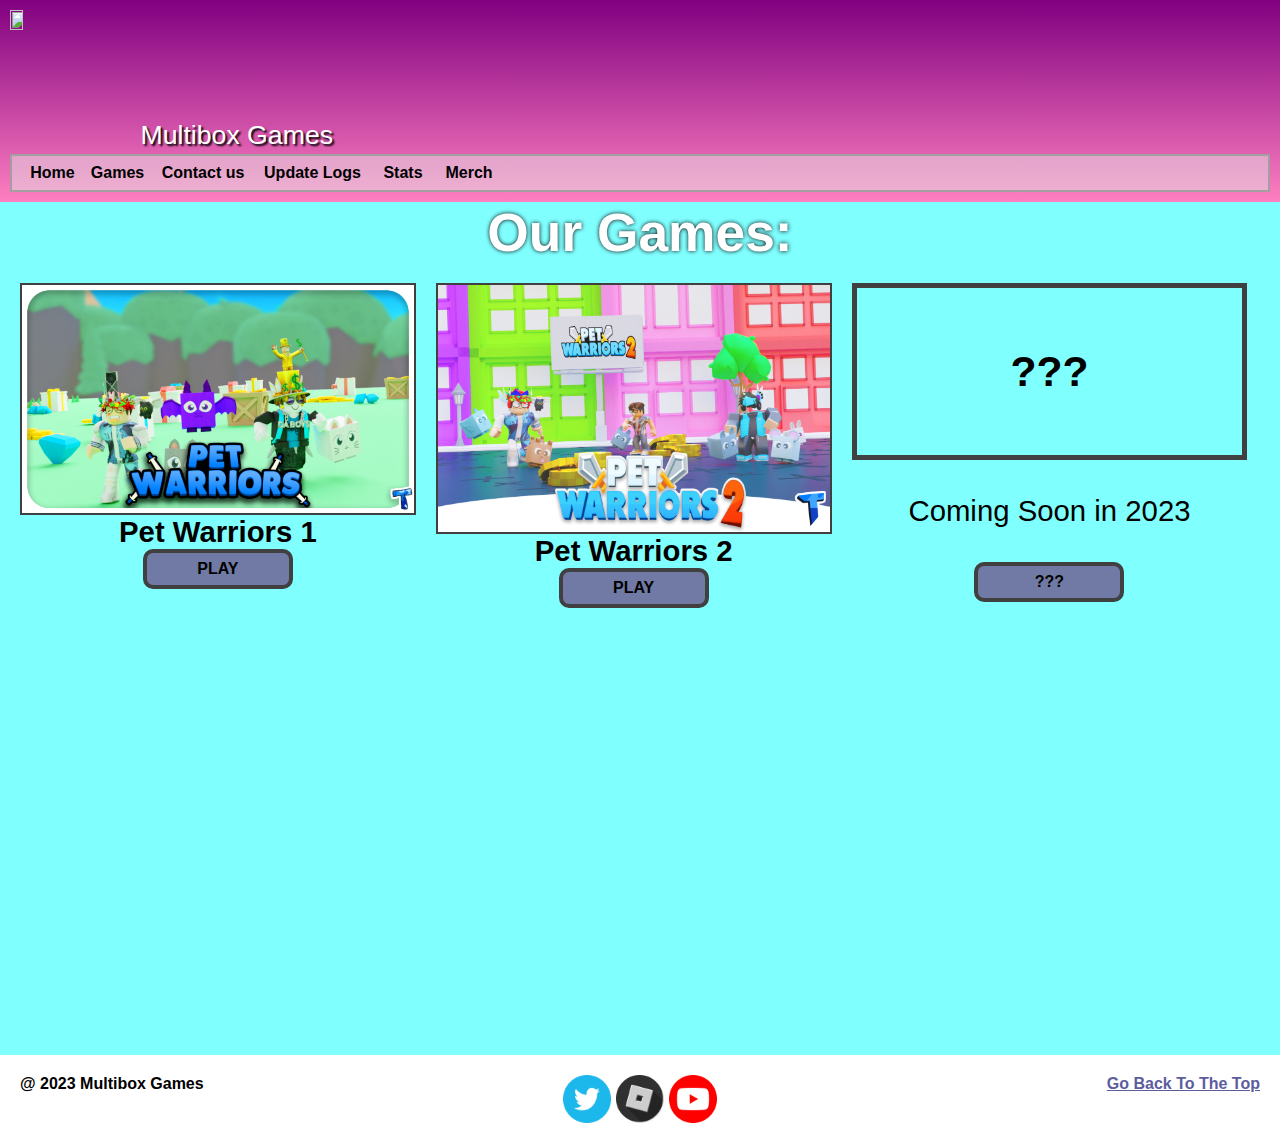
==== games.html @ 148803c4 "Add files via upload" ====
<!DOCTYPE html>
<html> 
<head>
	<meta charset="utf-8">
	<meta name="viewport" content="width=device-width, initial-scale=1">
	<meta name="generator" content="RocketCake">
	<title>Games | Multibox Games</title>
	<meta name="keywords" content="Multibox Games, CrystalWars, PW1, PW2, Pet Warriors, Games, Roblox" />
	<link rel="stylesheet" type="text/css" href="games_html.css">
</head>
<body>
<div class="textstyle1">
<div id="container_4bfc9550"><div id="container_4bfc9550_padding" ><div class="textstyle2"><a href="index.html"><img src="assets/animatedicon.gif" width="720" height="720" id="img_514177bc" alt="" title="" border="0" /></a><span class="textstyle3">  </span><div id="button_23ae79bd"><div class="vcenterstyle1"><div class="textstyle2">  <span class="textstyle4"> Multibox Games</span>
</div>
</div></div></div>
<div class="textstyle1"><span class="textstyle5"><br/></span><div id="menu_65730519"><div  class="menuholder1"><a href="javascript:void(0);">
	<div id="menuentry_2f40d2f7"  class="style1 menu_65730519_mainMenuEntry mobileEntry">
		<div class="style2">
  <span class="textstyle6">&#8801;</span>
		</div>
	</div>
</a>
<a href="index.html" style="text-decoration:none">
	<div id="menuentry_64feb33e"  class="style3 menu_65730519_mainMenuEntry normalEntry">
		<div class="style4">
  <span class="textstyle7">Home</span>
		</div>
	</div>
</a>
<a href="javascript:void(0);">
	<div id="menuentry_3069617d"  class="style5 menu_65730519_mainMenuEntry normalEntry">
		<div class="style4">
  <span class="textstyle7">Games</span>
		</div>
	</div>
</a>
<a href="contact.html" style="text-decoration:none">
	<div id="menuentry_27490192"  class="style6 menu_65730519_mainMenuEntry normalEntry">
		<div class="style4">
  <span class="textstyle7">Contact us</span>
		</div>
	</div>
</a>
<a href="update-logs.html" style="text-decoration:none">
	<div id="menuentry_1503f21f"  class="style7 menu_65730519_mainMenuEntry normalEntry">
		<div class="style4">
  <span class="textstyle7">Update Logs</span>
		</div>
	</div>
</a>
<a href="stats.html" style="text-decoration:none">
	<div id="menuentry_1775169f"  class="style8 menu_65730519_mainMenuEntry normalEntry">
		<div class="style4">
  <span class="textstyle7">Stats</span>
		</div>
	</div>
</a>
<a href="merch.html" style="text-decoration:none">
	<div id="menuentry_7af158d2"  class="style9 menu_65730519_mainMenuEntry normalEntry">
		<div class="style4">
  <span class="textstyle7">Merch</span>
		</div>
	</div>
</a>

	<script type="text/javascript" src="assets/wsp_menu.js"></script>
	<script type="text/javascript">
		var js_menu_65730519= new wsp_menu('menu_65730519', 'menu_65730519', 10);

		js_menu_65730519.createMenuForItem('menuentry_2f40d2f7', ["  <span class=\"textstyle8\">Home</span> ", 'index.html', '',
		                                   "  <span class=\"textstyle8\">Games</span> ", 'javascript:void(0);', '',
		                                   "  <span class=\"textstyle8\">Contact us</span> ", 'contact.html', '',
		                                   "  <span class=\"textstyle8\">Update Logs</span> ", 'update-logs.html', '',
		                                   "  <span class=\"textstyle8\">Stats</span> ", 'stats.html', '',
		                                   "  <span class=\"textstyle8\">Merch</span> ", 'merch.html', '']);
		js_menu_65730519.createMenuForItem('menuentry_64feb33e', []);
		js_menu_65730519.createMenuForItem('menuentry_3069617d', []);
		js_menu_65730519.createMenuForItem('menuentry_27490192', []);
		js_menu_65730519.createMenuForItem('menuentry_1503f21f', []);
		js_menu_65730519.createMenuForItem('menuentry_1775169f', []);
		js_menu_65730519.createMenuForItem('menuentry_7af158d2', []);

	</script>
</div></div></div>
<div style="clear:both"></div></div></div><span class="textstyle9"><br/></span><span class="textstyle10">Our Games</span><span class="textstyle11">:</span><span class="textstyle9"><br/></span><div id="container_23e9de1e"><div id="container_23e9de1e_padding" ><div class="textstyle2"><div id="container_12299969"><div id="container_12299969_padding" ><div class="textstyle2"></div>
<div class="textstyle1"><img src="assets/pw1_thumbnail.png" width="743" height="432" id="img_824b883" alt="" title="" /><span class="textstyle3"><br/></span><span class="textstyle12">Pet Warriors 1<br/></span><a href="https://www.roblox.com/games/10705558924/" style="text-decoration:none"><div id="button_69df678f"><div class="vcenterstyle2"><div class="vcenterstyle3"><div class="textstyle1">  <span class="textstyle13">PLAY</span>
</div>
<div class="textstyle2"></div>
</div></div></div></a></div>
<div style="clear:both"></div></div></div><div id="container_4a6c0c45"><div id="container_4a6c0c45_padding" ><div class="textstyle2"></div>
<div class="textstyle1"><img src="assets/pw2_thumbnail.png" width="1200" height="755" id="img_6cea8c18" alt="" title="" /><span class="textstyle3"><br/></span><span class="textstyle12">Pet Warriors 2<br/></span><a href="https://www.roblox.com/games/10705558924/" style="text-decoration:none"><div id="button_265c584b"><div class="vcenterstyle2"><div class="vcenterstyle3"><div class="textstyle1">  <span class="textstyle13">PLAY</span>
</div>
<div class="textstyle2"></div>
</div></div></div></a></div>
<div style="clear:both"></div></div></div><div id="container_78250f0d"><div id="container_78250f0d_padding" ><div class="textstyle2"><div id="container_3680eb9"><div id="container_3680eb9_padding" ><div class="textstyle1">  <span class="textstyle14"><br/>???<br/><br/></span>
</div>
</div></div></div>
<div class="textstyle1"><span class="textstyle12"><br/></span><span class="textstyle15">Coming Soon in 2023<br/><br/></span><a href="secret-new-pineapple.html" style="text-decoration:none"><div id="button_5ae194a6"><div class="vcenterstyle2"><div class="vcenterstyle3"><div class="textstyle2"></div>
<div class="textstyle1">  <span class="textstyle13">???</span>
</div>
</div></div></div></a></div>
<div style="clear:both"></div></div></div></div>
<div style="clear:both"></div></div></div><span class="textstyle9"><br/><br/><br/><br/><br/><br/><br/><br/></span><div id="container_75a780d4"><div id="container_75a780d4_padding" ><div class="textstyle2"><div id="button_5b7be53"><div id="button_5b7be53_padding" ><div class="vcenterstyle2"><div class="vcenterstyle3"><div class="textstyle2">  <span class="textstyle13">@ 2023 Multibox Games</span>
</div>
</div></div></div></div><div id="container_7b6b87c8"><div id="container_7b6b87c8_padding" ><div class="textstyle1"><a href="https://twitter.com/MultiboxGames" target="_blank"><img src="assets/twitter.png" width="512" height="512" id="img_dfedc4" alt="" title="" border="0" /></a><span class="textstyle13"> </span><a href="https://www.roblox.com/groups/16194685/_" target="_blank"><img src="assets/roblox.png" width="1024" height="1024" id="img_483232ce" alt="" title="" border="0" /></a><span class="textstyle13"> </span><a href="https://youtube.com/c/iamEvanRBLX" target="_blank"><img src="assets/youtube.png" width="512" height="512" id="img_76651f5c" alt="" title="" border="0" /></a><span class="textstyle13"> </span></div>
<div style="clear:both"></div></div></div><a href="" target="_self" style="text-decoration:none"><div id="button_5c44c45e"><div id="button_5c44c45e_padding" ><div class="vcenterstyle2"><div class="vcenterstyle3"><div class="textstyle16">  <span class="textstyle17">Go Back To The Top</span>
</div>
<div class="textstyle2"></div>
</div></div></div></div></a></div>
<div style="clear:both"></div></div></div>  </div>
</body>
</html>
---- games_html.css ----
a { color:#5D5D9E; } 
a:visited { color:#5D5D9E; } 
a:active { color:#5C615E; } 
a:hover { color:#B2B3B4; } 
#menu_65730519 a { text-decoration: none; }
#menu_65730519_pane { background-color: #E6E6E6; border: 1px solid #646464; padding-top: 10px; padding-bottom: 10px; box-shadow: 2px 2px 6px 0px rgba(8, 8, 8, 0.784314); }
#menu_65730519_hr { background-color: #646464; height: 1px; border: none; }
#menu_65730519_entry { padding-left: 10px; padding-right: 10px; padding-top: 3px; padding-bottom: 3px; }
#menu_65730519_entry:hover { background-color: #323232; color: #FFFFFF !important; }
#menu_65730519_entry:hover span { color:#FFFFFF !important; }
		.menu_65730519_mainMenuEntry { text-align: center; }
		.menu_65730519_mainMenuEntry:hover {	background-color:#282828; }
		.menu_65730519_mainMenuEntry:hover span {	color:#FFFFFF !important; }
		#menu_65730519 .mobileEntry { display: none; } 
		#menu_65730519 .normalEntry { display: block; } 
		@media only screen and (max-width:550px) { 
			#menu_65730519 .mobileEntry { display: block; } 
			#menu_65730519 .normalEntry { display: none; } 
		}
body { background-color:#80FFFF; padding:0;  margin: 0; }
.textstyle1 { text-align:center; }
#container_4bfc9550 { vertical-align: top; position:relative; display: inline-block; width:100%; background-color:#FF80C0; background: linear-gradient(to bottom, #800080, #FF80C0);  }
#container_4bfc9550_padding { margin: 10px; display: block;  }
.textstyle2 { text-align:left; }
#img_514177bc { box-sizing: border-box; vertical-align: bottom; position:relative; display: inline-block; width:10%; background:none; border: 0px solid #404040; height:auto;  }
.textstyle3 { font-size:12pt; font-family:Arial, Helvetica, sans-serif; color:#000000;  }
#button_23ae79bd { vertical-align: bottom; position:relative; display: inline-block; width:80%; background:none;  }
.vcenterstyle1 { position:absolute; text-align:center; top:0px; bottom:0px; left:0px; right:0px; margin-top:auto; margin-bottom:auto; margin-left:auto; margin-right:auto; height:32px; }
.textstyle4 { font-size:20pt; font-family:Arial, Helvetica, sans-serif; color:#FFFFFF; text-shadow: 2px 2px 2px #000000;  }
.textstyle5 { font-size:6pt; font-family:Arial, Helvetica, sans-serif; color:#FFFFFF; font-weight:bold; text-shadow: 2px 2px 2px #000000;  }
#menu_65730519 { box-sizing: border-box; vertical-align: bottom; position:relative; display: inline-block; width:100%; height:38px; text-align:left; background-color:rgba(229, 229, 229, 0.498039); border: 2px solid #A0A0A0;  }
.menuholder1 { position: relative; overflow: hidden; width: 100%; height: 100%; }
.style1 { position:absolute; width:37px; height:38px; left:10px;  }
.style2 { position:absolute; top:0px; bottom:0px; left:0px; right:0px; margin-top:auto; margin-bottom:auto; margin-left:auto; margin-right:auto; height:33px;  }
.textstyle6 { font-size:22pt; font-family:Arial, Helvetica, sans-serif; color:#000000;  white-space: nowrap; }
.style3 { position:absolute; width:61px; height:38px; left:10px;  }
.style4 { position:absolute; top:0px; bottom:0px; left:0px; right:0px; margin-top:auto; margin-bottom:auto; margin-left:auto; margin-right:auto; height:23px;  }
.textstyle7 { font-size:12pt; font-family:'Comic Sans MS', 'Chalkboard SE', 'Comic Neue', sans-serif; color:#000000; font-weight:bold;  white-space: nowrap; }
.style5 { position:absolute; width:69px; height:38px; left:71px;  }
.style6 { position:absolute; width:102px; height:38px; left:140px;  }
.style7 { position:absolute; width:117px; height:38px; left:242px;  }
.style8 { position:absolute; width:64px; height:38px; left:359px;  }
.style9 { position:absolute; width:68px; height:38px; left:423px;  }
.textstyle8 { font-size:12pt; font-family:Arial, Helvetica, sans-serif; color:#000000;  white-space: nowrap; }
.textstyle9 { font-size:40pt; font-family:Arial, Helvetica, sans-serif; color:#000000; text-shadow: 0px 0px 5px #000000;  }
.textstyle10 { font-size:40pt; font-family:'Comic Sans MS', 'Chalkboard SE', 'Comic Neue', sans-serif; color:#FFFFFF; font-weight:bold; text-shadow: 0px 0px 4px #000000;  }
.textstyle11 { font-size:40pt; font-family:'Comic Sans MS', 'Chalkboard SE', 'Comic Neue', sans-serif; color:#FFFFFF; font-weight:bold; text-shadow: 0px 0px 5px #000000;  }
#container_23e9de1e { vertical-align: top; position:relative; display: inline-block; width:100%; min-height:150px; background:none;  }
#container_23e9de1e_padding { margin: 10px; display: block;  }
#container_12299969 { vertical-align: top; position:relative; display: inline-block; width:33%; min-height:150px; background:none;  }
#container_12299969_padding { margin: 10px; display: block;  }
#img_824b883 { box-sizing: border-box; vertical-align: bottom; position:relative; display: inline-block; width:100%; background:none; border: 2px solid #404040; height:auto;  }
.textstyle12 { font-size:22pt; font-family:Arial, Helvetica, sans-serif; color:#000000; font-weight:bold;  }
#button_69df678f { box-sizing: border-box; vertical-align: bottom; border-radius: 10px; position:relative; display: inline-block; width:150px; height:40px; background-color:#707AA4; border: 4px solid #404040;  }
.vcenterstyle2 { display: table; width: 100%; height: 100%; }
.vcenterstyle3 { display: table-cell; vertical-align: middle; }
.textstyle13 { font-size:12pt; font-family:Arial, Helvetica, sans-serif; color:#000000; font-weight:bold;  }
#container_4a6c0c45 { vertical-align: top; position:relative; display: inline-block; width:33%; min-height:150px; background:none;  }
#container_4a6c0c45_padding { margin: 10px; display: block;  }
#img_6cea8c18 { box-sizing: border-box; vertical-align: bottom; position:relative; display: inline-block; width:100%; background:none; border: 2px solid #404040; height:auto;  }
#button_265c584b { box-sizing: border-box; vertical-align: bottom; border-radius: 10px; position:relative; display: inline-block; width:150px; height:40px; background-color:#707AA4; border: 4px solid #404040;  }
#container_78250f0d { vertical-align: top; position:relative; display: inline-block; width:33%; min-height:150px; background:none;  }
#container_78250f0d_padding { margin: 10px; display: block;  }
#container_3680eb9 { box-sizing: border-box; vertical-align: top; position:relative; display: inline-block; width:100%; background:none; border: 5px solid #404040;  }
#container_3680eb9_padding { margin: 10px; display: block;  }
.textstyle14 { font-size:32pt; font-family:'Comic Sans MS', 'Chalkboard SE', 'Comic Neue', sans-serif; color:#000000; font-weight:bold;  }
.textstyle15 { font-size:22pt; font-family:Arial, Helvetica, sans-serif; color:#000000;  }
#button_5ae194a6 { box-sizing: border-box; vertical-align: bottom; border-radius: 10px; position:relative; display: inline-block; width:150px; height:40px; background-color:#707AA4; border: 4px solid #404040;  }
#container_75a780d4 { vertical-align: top; position:relative; display: inline-block; width:100%; min-height:10px; background-color:#FFFFFF;  }
#container_75a780d4_padding { margin: 10px; display: block;  }
#button_5b7be53 { vertical-align: top; border-radius: 9px; position:relative; display: inline-block; width:30%; height:100%; background:none;  }
#button_5b7be53_padding { margin: 10px; display: block;  }
#container_7b6b87c8 { vertical-align: top; position:relative; display: inline-block; width:40%; background:none;  }
#container_7b6b87c8_padding { margin: 10px; display: block;  }
#img_dfedc4 { vertical-align: bottom; position:relative; display: inline-block; width:10%; background:none; height:auto;  }
#img_483232ce { vertical-align: bottom; position:relative; display: inline-block; width:10%; background:none; height:auto;  }
#img_76651f5c { vertical-align: bottom; position:relative; display: inline-block; width:10%; background:none; height:auto;  }
#button_5c44c45e { vertical-align: top; border-radius: 9px; position:relative; display: inline-block; width:30%; height:100%; background:none;  }
#button_5c44c45e_padding { margin: 10px; display: block;  }
.textstyle16 { text-align:right; }
.textstyle17 { font-size:12pt; font-family:Arial, Helvetica, sans-serif; color:#5D5D9E; font-weight:bold; text-decoration:underline;  }
@media only screen and (max-width: 320px)
{
		#img_514177bc { display:none;  }
		#button_23ae79bd * span { font-size:15pt;  }
		#button_23ae79bd { width:90%; height:32px;  }
}
@media only screen and (max-width: 300px)
{
		#container_12299969 { width:100%;  }
		#container_4a6c0c45 { width:100%;  }
		#container_78250f0d { width:100%;  }
}
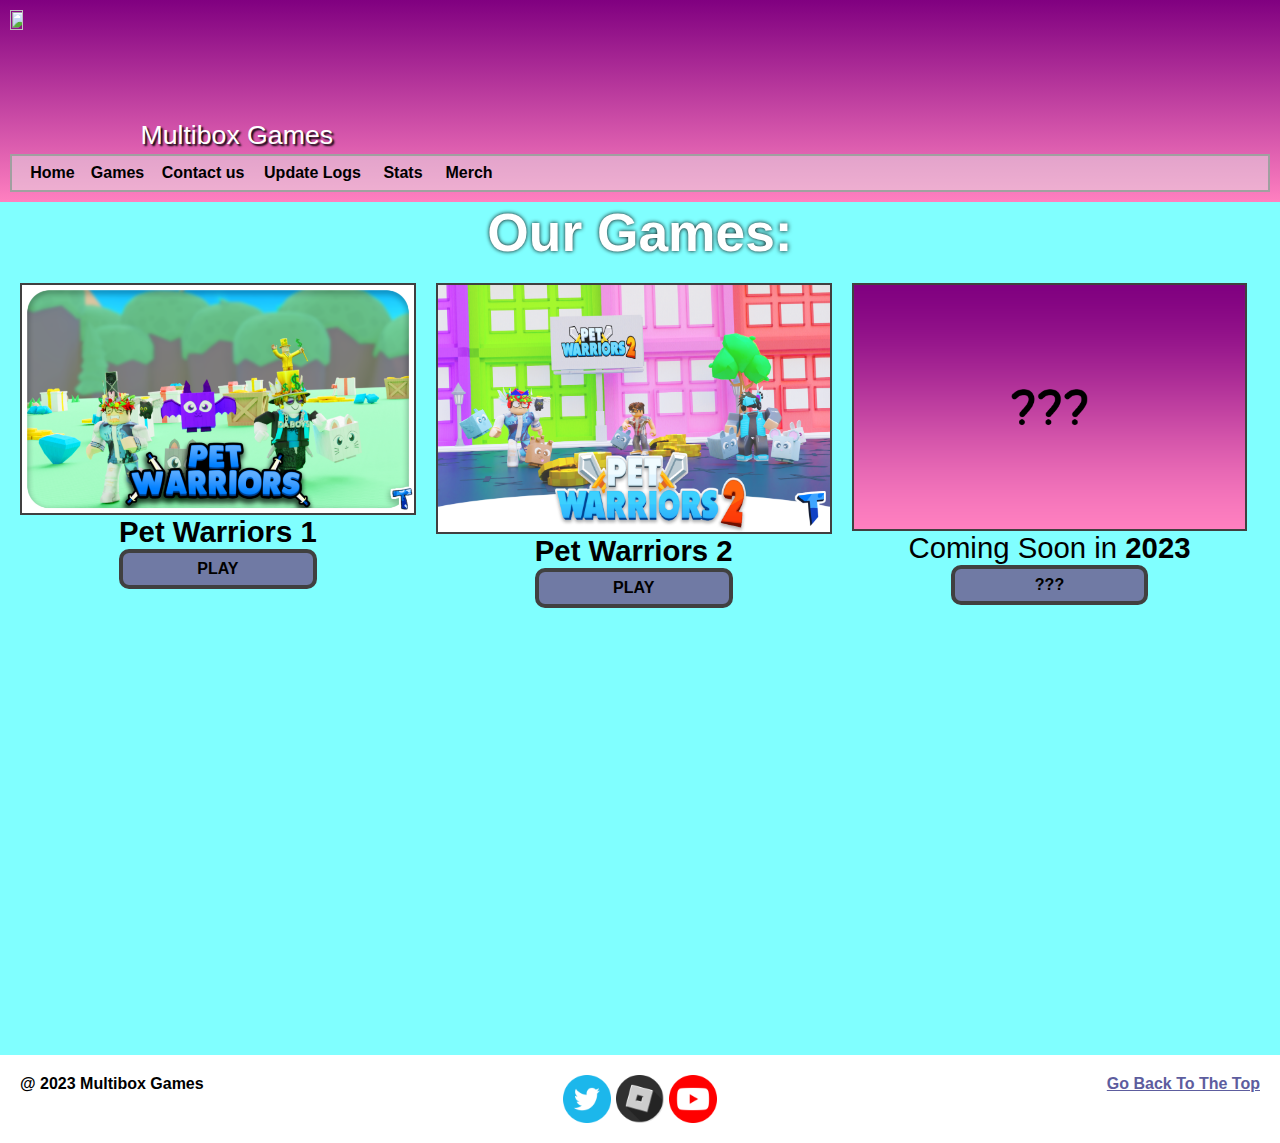
==== commit b9a6380a: "Add files via upload" ====
--- a/games.html
+++ b/games.html
@@ -92,10 +92,8 @@
 </div>
 <div class="textstyle2"></div>
 </div></div></div></a></div>
-<div style="clear:both"></div></div></div><div id="container_78250f0d"><div id="container_78250f0d_padding" ><div class="textstyle2"><div id="container_3680eb9"><div id="container_3680eb9_padding" ><div class="textstyle1">  <span class="textstyle14"><br/>???<br/><br/></span>
-</div>
-</div></div></div>
-<div class="textstyle1"><span class="textstyle12"><br/></span><span class="textstyle15">Coming Soon in 2023<br/><br/></span><a href="secret-new-pineapple.html" style="text-decoration:none"><div id="button_5ae194a6"><div class="vcenterstyle2"><div class="vcenterstyle3"><div class="textstyle2"></div>
+<div style="clear:both"></div></div></div><div id="container_78250f0d"><div id="container_78250f0d_padding" ><div class="textstyle2"><img src="assets/emptygame_1200x746.png" width="1200" height="746" id="img_4cb2e5ed" alt="" title="" /></div>
+<div class="textstyle1"><span class="textstyle14">Coming Soon in </span><span class="textstyle12">2023</span><span class="textstyle14"><br/></span><a href="secret-new-pineapple.html" style="text-decoration:none"><div id="button_5ae194a6"><div class="vcenterstyle2"><div class="vcenterstyle3"><div class="textstyle2"></div>
 <div class="textstyle1">  <span class="textstyle13">???</span>
 </div>
 </div></div></div></a></div>
@@ -103,7 +101,7 @@
 <div style="clear:both"></div></div></div><span class="textstyle9"><br/><br/><br/><br/><br/><br/><br/><br/></span><div id="container_75a780d4"><div id="container_75a780d4_padding" ><div class="textstyle2"><div id="button_5b7be53"><div id="button_5b7be53_padding" ><div class="vcenterstyle2"><div class="vcenterstyle3"><div class="textstyle2">  <span class="textstyle13">@ 2023 Multibox Games</span>
 </div>
 </div></div></div></div><div id="container_7b6b87c8"><div id="container_7b6b87c8_padding" ><div class="textstyle1"><a href="https://twitter.com/MultiboxGames" target="_blank"><img src="assets/twitter.png" width="512" height="512" id="img_dfedc4" alt="" title="" border="0" /></a><span class="textstyle13"> </span><a href="https://www.roblox.com/groups/16194685/_" target="_blank"><img src="assets/roblox.png" width="1024" height="1024" id="img_483232ce" alt="" title="" border="0" /></a><span class="textstyle13"> </span><a href="https://youtube.com/c/iamEvanRBLX" target="_blank"><img src="assets/youtube.png" width="512" height="512" id="img_76651f5c" alt="" title="" border="0" /></a><span class="textstyle13"> </span></div>
-<div style="clear:both"></div></div></div><a href="" target="_self" style="text-decoration:none"><div id="button_5c44c45e"><div id="button_5c44c45e_padding" ><div class="vcenterstyle2"><div class="vcenterstyle3"><div class="textstyle16">  <span class="textstyle17">Go Back To The Top</span>
+<div style="clear:both"></div></div></div><a href="" target="_self" style="text-decoration:none"><div id="button_5c44c45e"><div id="button_5c44c45e_padding" ><div class="vcenterstyle2"><div class="vcenterstyle3"><div class="textstyle15">  <span class="textstyle16">Go Back To The Top</span>
 </div>
 <div class="textstyle2"></div>
 </div></div></div></div></a></div>
--- a/games_html.css
+++ b/games_html.css
@@ -51,21 +51,19 @@
 #container_12299969_padding { margin: 10px; display: block;  }
 #img_824b883 { box-sizing: border-box; vertical-align: bottom; position:relative; display: inline-block; width:100%; background:none; border: 2px solid #404040; height:auto;  }
 .textstyle12 { font-size:22pt; font-family:Arial, Helvetica, sans-serif; color:#000000; font-weight:bold;  }
-#button_69df678f { box-sizing: border-box; vertical-align: bottom; border-radius: 10px; position:relative; display: inline-block; width:150px; height:40px; background-color:#707AA4; border: 4px solid #404040;  }
+#button_69df678f { box-sizing: border-box; vertical-align: bottom; border-radius: 10px; position:relative; display: inline-block; width:50%; height:40px; background-color:#707AA4; border: 4px solid #404040;  }
 .vcenterstyle2 { display: table; width: 100%; height: 100%; }
 .vcenterstyle3 { display: table-cell; vertical-align: middle; }
 .textstyle13 { font-size:12pt; font-family:Arial, Helvetica, sans-serif; color:#000000; font-weight:bold;  }
 #container_4a6c0c45 { vertical-align: top; position:relative; display: inline-block; width:33%; min-height:150px; background:none;  }
 #container_4a6c0c45_padding { margin: 10px; display: block;  }
 #img_6cea8c18 { box-sizing: border-box; vertical-align: bottom; position:relative; display: inline-block; width:100%; background:none; border: 2px solid #404040; height:auto;  }
-#button_265c584b { box-sizing: border-box; vertical-align: bottom; border-radius: 10px; position:relative; display: inline-block; width:150px; height:40px; background-color:#707AA4; border: 4px solid #404040;  }
+#button_265c584b { box-sizing: border-box; vertical-align: bottom; border-radius: 10px; position:relative; display: inline-block; width:50%; height:40px; background-color:#707AA4; border: 4px solid #404040;  }
 #container_78250f0d { vertical-align: top; position:relative; display: inline-block; width:33%; min-height:150px; background:none;  }
 #container_78250f0d_padding { margin: 10px; display: block;  }
-#container_3680eb9 { box-sizing: border-box; vertical-align: top; position:relative; display: inline-block; width:100%; background:none; border: 5px solid #404040;  }
-#container_3680eb9_padding { margin: 10px; display: block;  }
-.textstyle14 { font-size:32pt; font-family:'Comic Sans MS', 'Chalkboard SE', 'Comic Neue', sans-serif; color:#000000; font-weight:bold;  }
-.textstyle15 { font-size:22pt; font-family:Arial, Helvetica, sans-serif; color:#000000;  }
-#button_5ae194a6 { box-sizing: border-box; vertical-align: bottom; border-radius: 10px; position:relative; display: inline-block; width:150px; height:40px; background-color:#707AA4; border: 4px solid #404040;  }
+#img_4cb2e5ed { box-sizing: border-box; vertical-align: bottom; position:relative; display: inline-block; width:100%; background:none; border: 2px solid #404040; height:auto;  }
+.textstyle14 { font-size:22pt; font-family:Arial, Helvetica, sans-serif; color:#000000;  }
+#button_5ae194a6 { box-sizing: border-box; vertical-align: bottom; border-radius: 10px; position:relative; display: inline-block; width:50%; height:40px; background-color:#707AA4; border: 4px solid #404040;  }
 #container_75a780d4 { vertical-align: top; position:relative; display: inline-block; width:100%; min-height:10px; background-color:#FFFFFF;  }
 #container_75a780d4_padding { margin: 10px; display: block;  }
 #button_5b7be53 { vertical-align: top; border-radius: 9px; position:relative; display: inline-block; width:30%; height:100%; background:none;  }
@@ -77,8 +75,8 @@
 #img_76651f5c { vertical-align: bottom; position:relative; display: inline-block; width:10%; background:none; height:auto;  }
 #button_5c44c45e { vertical-align: top; border-radius: 9px; position:relative; display: inline-block; width:30%; height:100%; background:none;  }
 #button_5c44c45e_padding { margin: 10px; display: block;  }
-.textstyle16 { text-align:right; }
-.textstyle17 { font-size:12pt; font-family:Arial, Helvetica, sans-serif; color:#5D5D9E; font-weight:bold; text-decoration:underline;  }
+.textstyle15 { text-align:right; }
+.textstyle16 { font-size:12pt; font-family:Arial, Helvetica, sans-serif; color:#5D5D9E; font-weight:bold; text-decoration:underline;  }
 @media only screen and (max-width: 320px)
 {
 		#img_514177bc { display:none;  }
